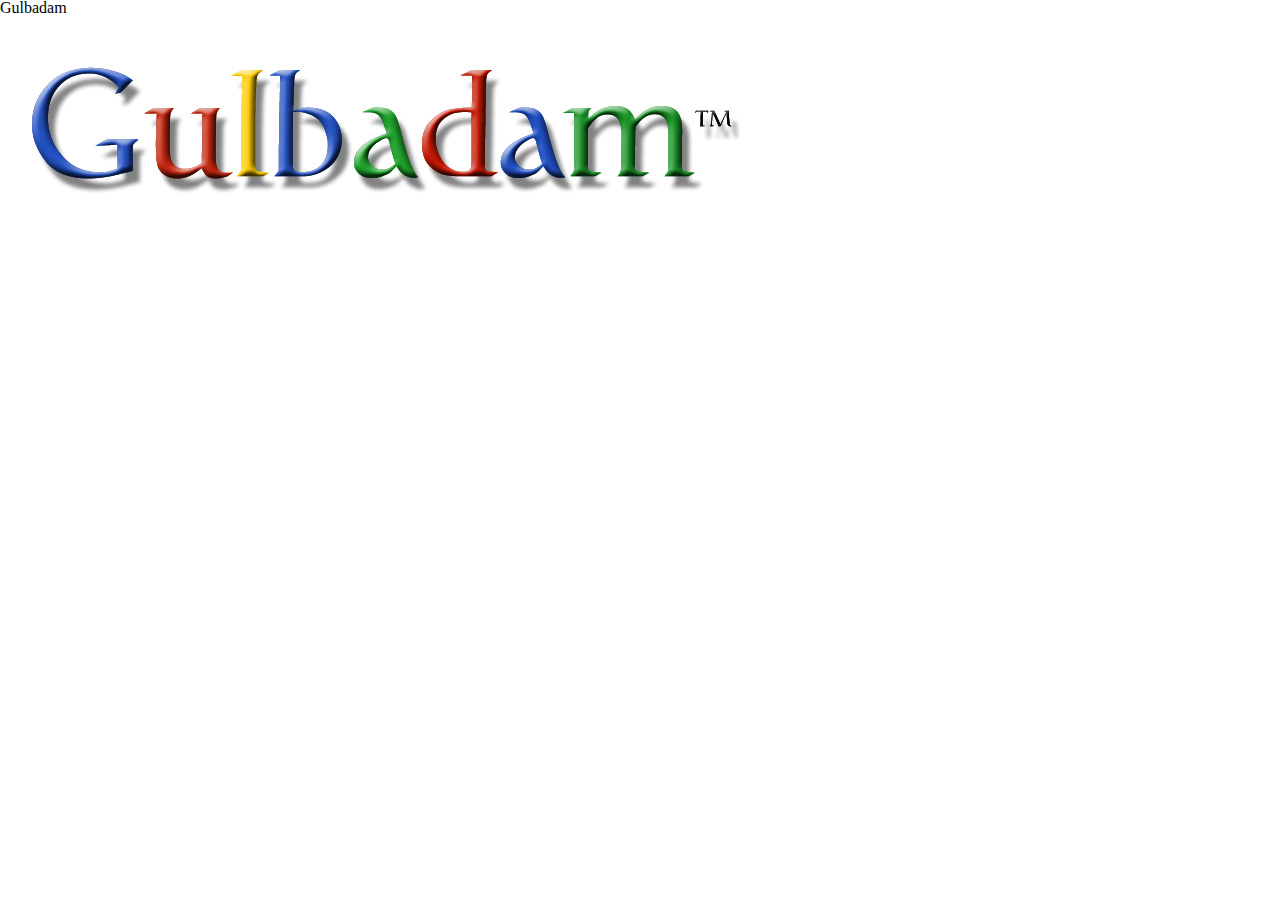
==== index.html @ f75da670 "Add files" ====
<!DOCTYPE html>
<html lang="en">
<head>
	<meta charset="UTF-8">
	<title>Gulbadam</title>
	<link rel="stylesheet" type="text/css" href="style.css">
	<link rel="stylesheet" type="text/css" href="reset.css">
</head>
<body>
	<h1>Gulbadam</h1>
	<img src="Gulbadamtm.jpg" alt="Gulbadam">
</body>
</html>
---- style.css ----
img {
	margin: auto;
}
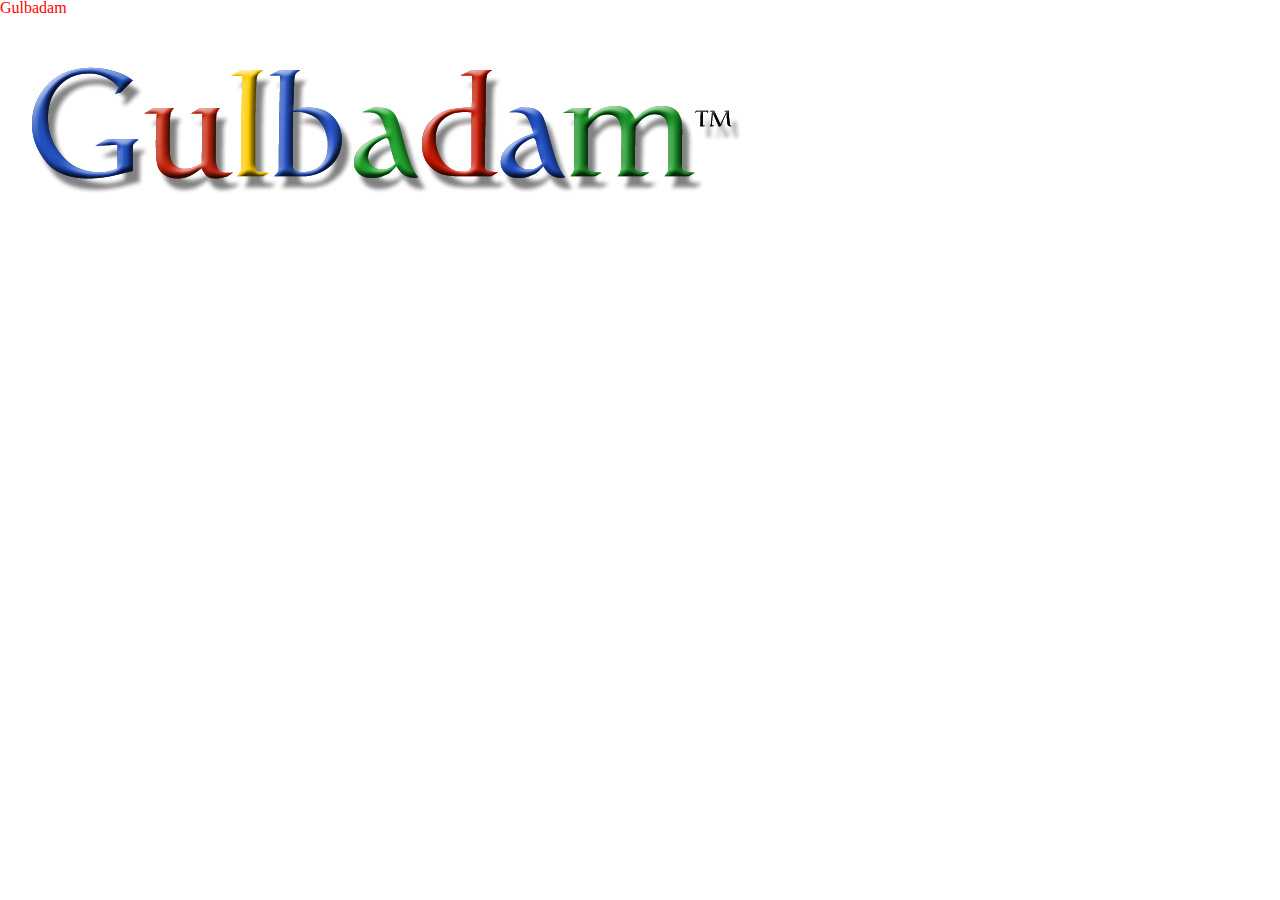
==== commit 9bc62afc: "change index" ====
--- a/index.html
+++ b/index.html
@@ -3,8 +3,9 @@
 <head>
 	<meta charset="UTF-8">
 	<title>Gulbadam</title>
+	<link rel="stylesheet" type="text/css" href="reset.css">
 	<link rel="stylesheet" type="text/css" href="style.css">
-	<link rel="stylesheet" type="text/css" href="reset.css">
+	
 </head>
 <body>
 	<h1>Gulbadam</h1>
--- a/style.css
+++ b/style.css
@@ -1,3 +1,3 @@
-img {
-	margin: auto;
+h1 {
+	color: red;
 }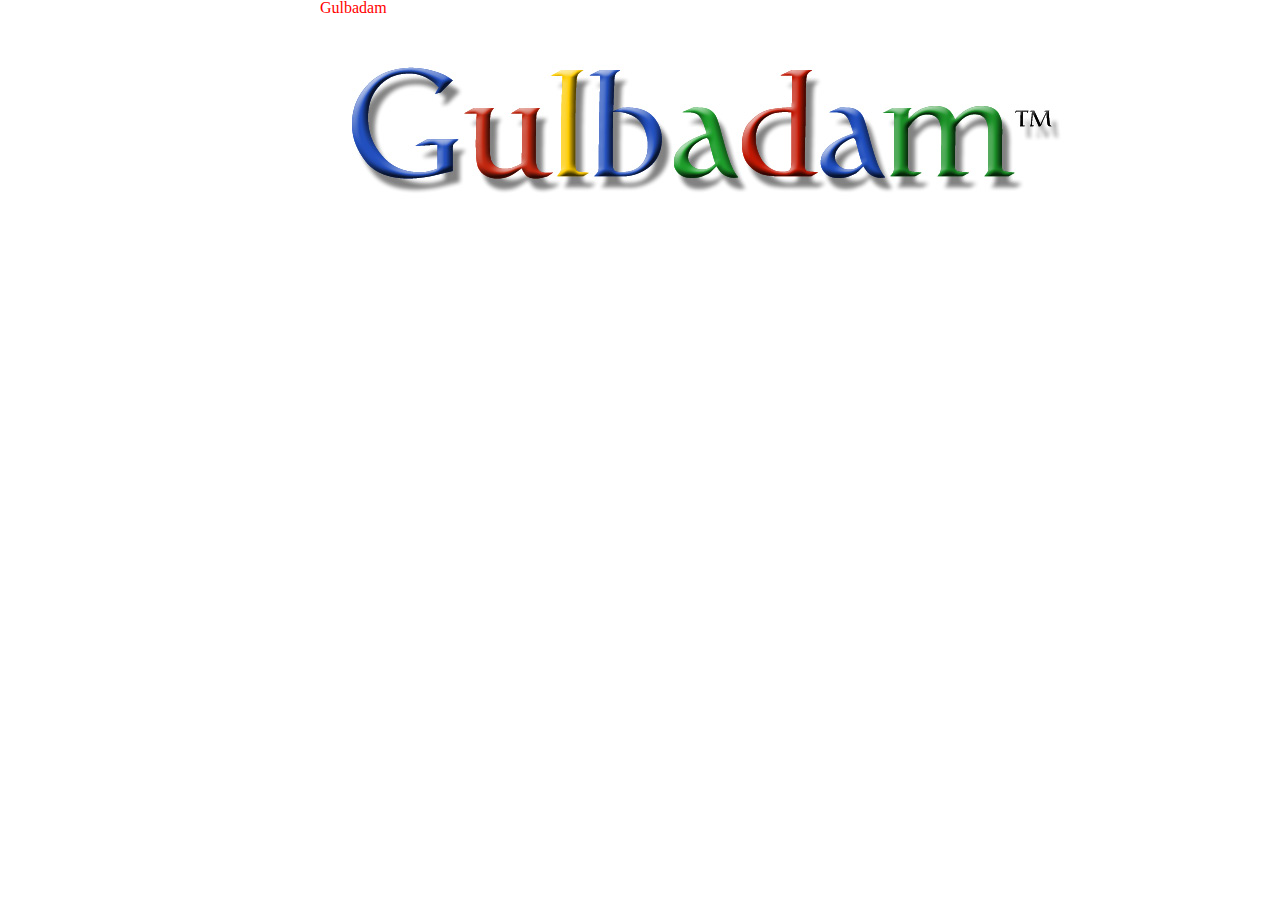
==== commit 2238be95: "improve" ====
--- a/index.html
+++ b/index.html
@@ -9,6 +9,8 @@
 </head>
 <body>
 	<h1>Gulbadam</h1>
+	<div class="logo">
 	<img src="Gulbadamtm.jpg" alt="Gulbadam">
+	</div>
 </body>
 </html>--- a/style.css
+++ b/style.css
@@ -1,3 +1,9 @@
 h1 {
 	color: red;
+	width: 50%;
+	margin: auto;
+}
+.logo {
+	margin: auto;
+	width: 50%;
 }